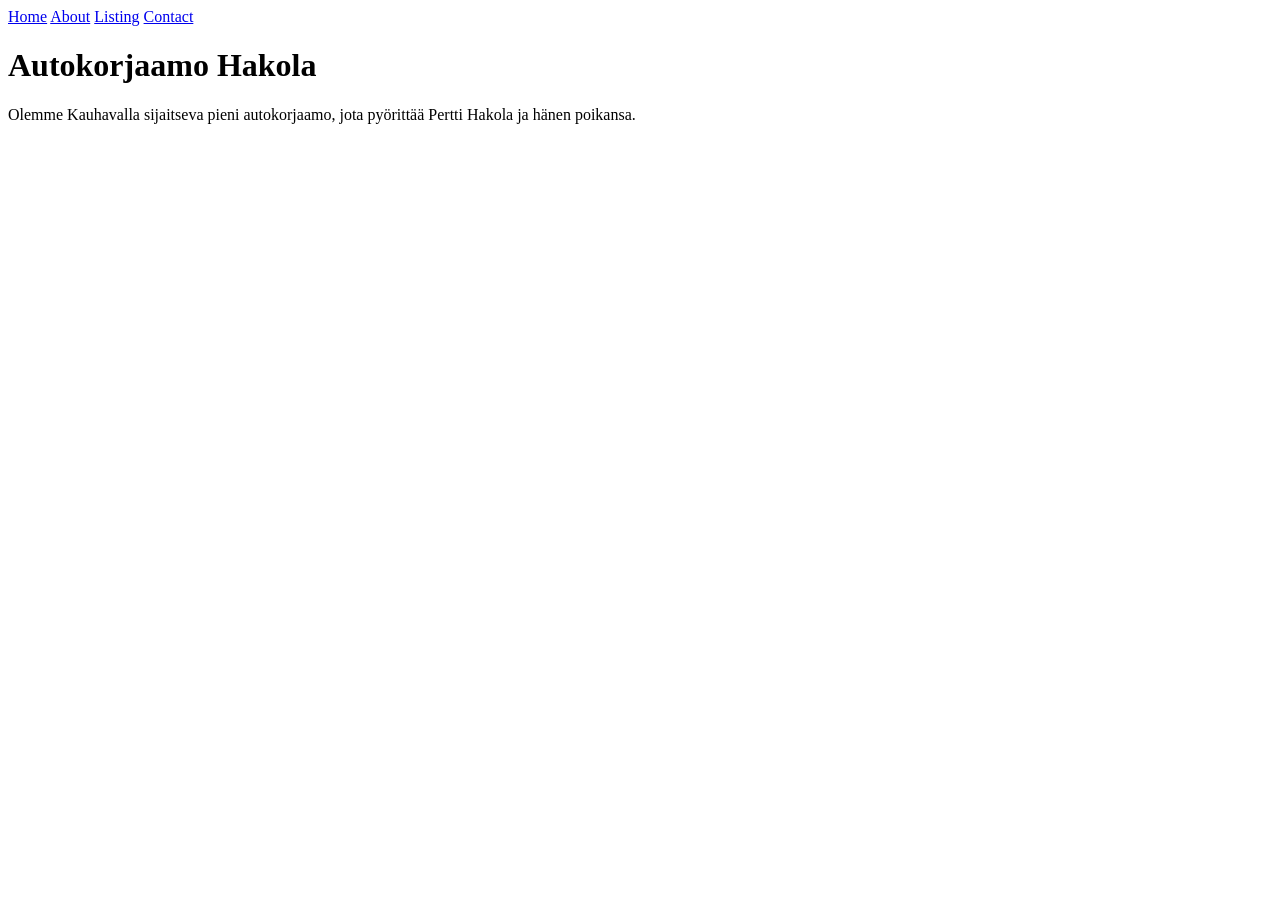
==== about.html @ 9fc7b778 "E1" ====
<!DOCTYPE html>
<html lang="f">
<head>
  <meta charset="UTF-8">
  <meta name="viewport" content="width=device-width, initial-scale=1.0">
  <title>Page title</title>
</head>
<body>
  <header>
    <nav>
      <a href="index.html">Home</a>
      <a href="about.html">About</a>
      <a href="listing.html">Listing</a>
      <a href="contact.html">Contact</a>
    </nav>
  </header>
  <main>
    <h1>Autokorjaamo Hakola</h1>
    <p>Olemme Kauhavalla sijaitseva pieni autokorjaamo, jota pyörittää Pertti Hakola ja hänen poikansa. </p>
  </main>
</body>
</html>
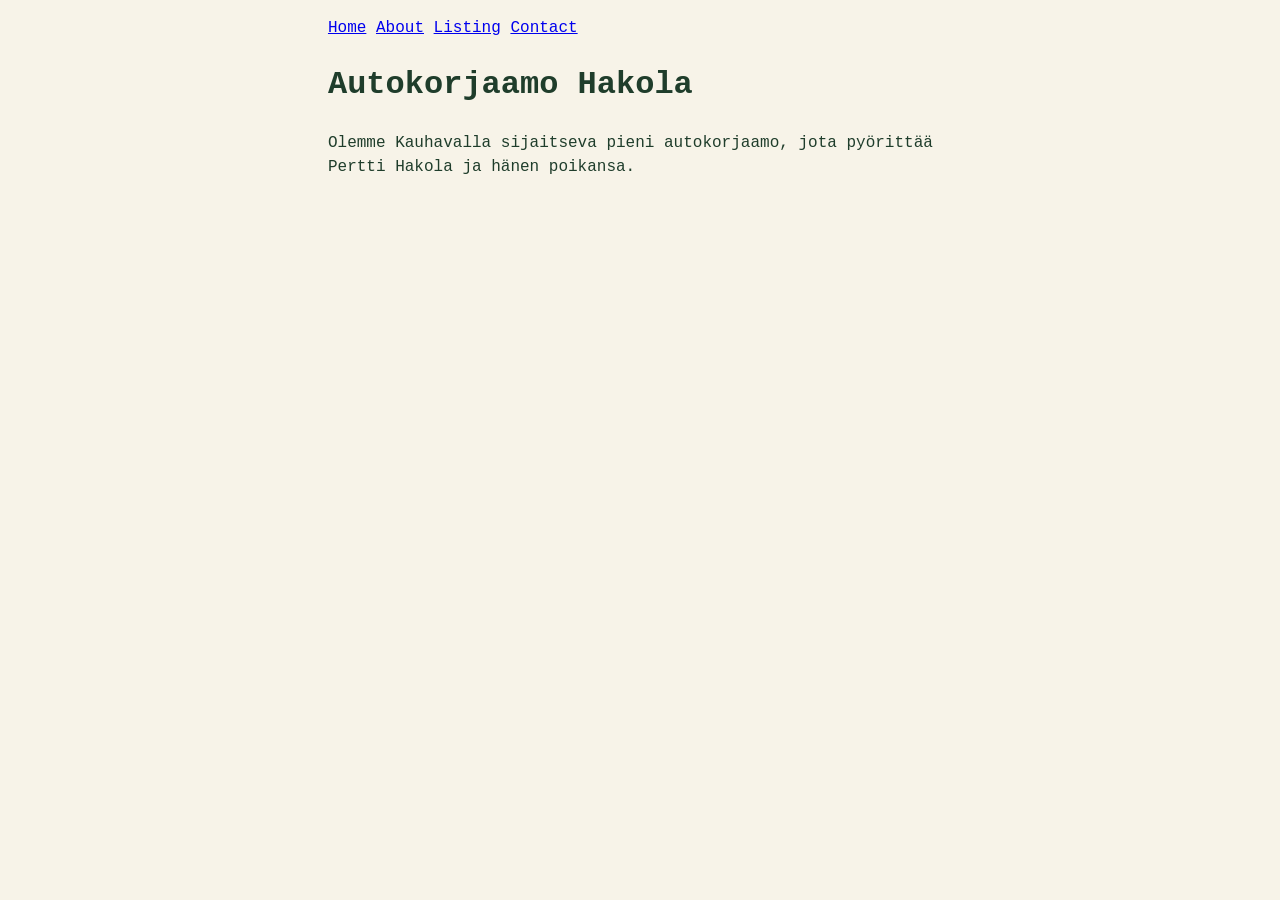
==== commit 2037bc87: "Uudet osat+vähän css" ====
--- a/about.html
+++ b/about.html
@@ -4,6 +4,7 @@
   <meta charset="UTF-8">
   <meta name="viewport" content="width=device-width, initial-scale=1.0">
   <title>Page title</title>
+  <link rel="stylesheet" href="style.css"
 </head>
 <body>
   <header>
--- a/style.css
+++ b/style.css
@@ -0,0 +1,63 @@
+/* Lecture 3 hands-on: style Kahvila Kaarna.
+   Edit only this file. Don't touch index.html.
+   Save, then reload the page in the browser after every step. */
+
+
+/* 1. Prove the stylesheet is linked.
+      body { background: pink; }
+      Page turns pink? Good, delete the line and carry on.
+      Nothing happens? Check the <link> in index.html and the file name. */
+
+
+/* 2. Typography on body:
+      a font-family (end with a generic family like sans-serif),
+      line-height: 1.5,
+      max-width: 65ch, and centre it with margin: 0 auto.
+      Add some padding so text doesn't touch the screen edge. */
+
+
+/* 3. Colours: pick three and name them in :root, for example
+      :root {
+        --text: #...;
+        --bg: #...;
+        --brand: #...;
+      }
+      Use them with var(--text) and so on.
+      Check the contrast in the DevTools colour picker: at least 4.5 : 1. */
+
+
+/* 4. Links: a colour, a :hover style, and a clearly visible
+      :focus-visible outline. Tab through the page to test it.
+      The nav links are too small to tap right now (the browser's
+      defaults fail the 24 px target size rule). Give them some
+      padding, or put the list items side by side with space between. */
+
+
+/* 5. Turn each article into a card: padding, border,
+      border-radius, and some space between the cards.
+      Style .price and .highlight too. */
+
+
+/* 6. Change one value in DevTools, then copy it back here.
+      (Changes in DevTools disappear when you reload.) */
+
+
+/* Finished early? The Zen Garden challenge:
+   restyle the page so your neighbour wouldn't recognise it.
+   Still no touching the HTML. */
+:root {
+      --text: #1f3d2b;
+      --bg: #f7f3e8;
+      --brand: #c8902e;
+}
+
+body {
+      font-family: 'Courier New', Courier, monospace;
+      line-height: 1.5;
+      max-width: 65ch;
+      margin:auto;
+      padding: 1rem;
+      color: var(--text);
+      background-color: var(--bg);
+      
+}
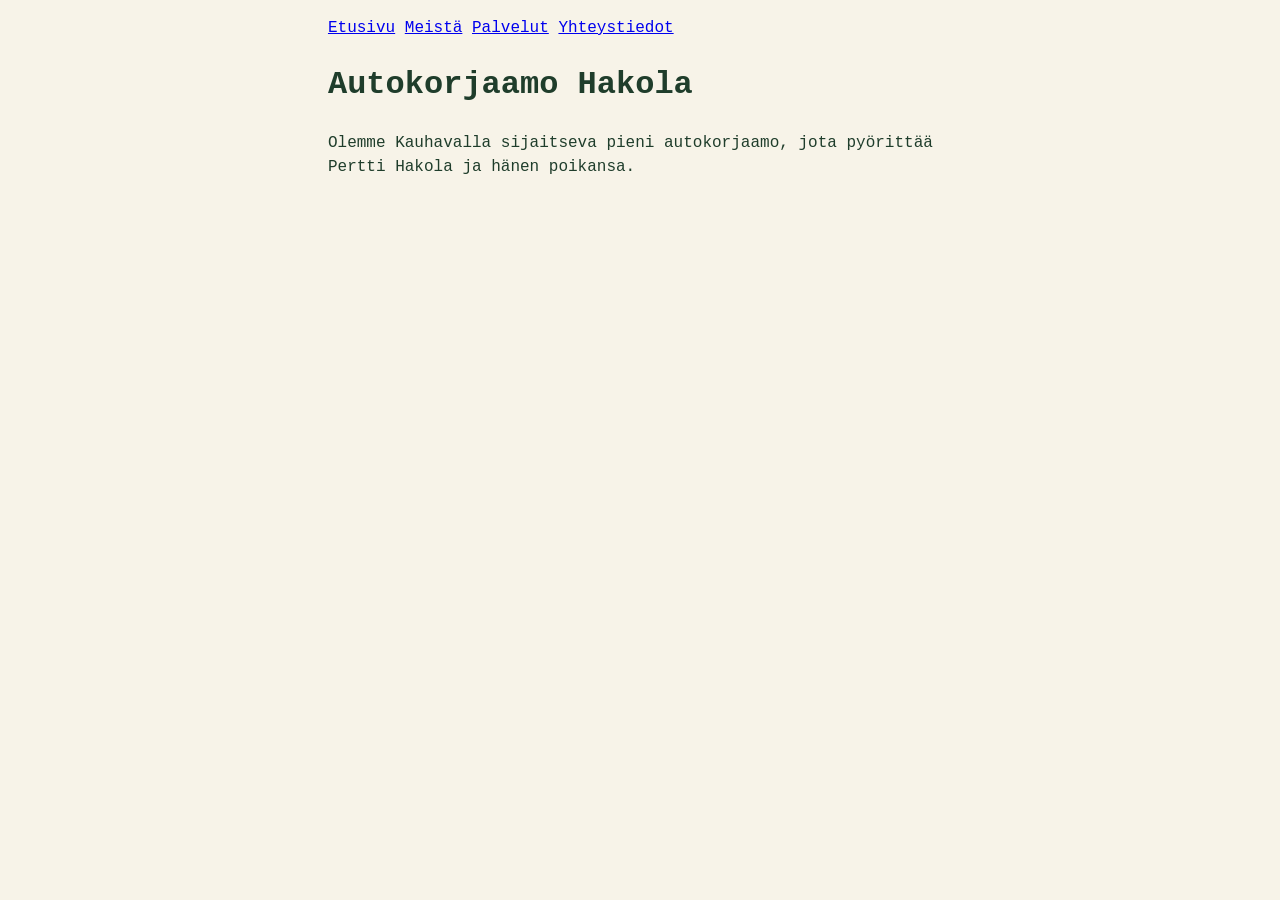
==== commit dcbfd6b2: "Korjaa linkit ja otsikot, lisää tyylitiedosto" ====
--- a/about.html
+++ b/about.html
@@ -1,18 +1,18 @@
 <!DOCTYPE html>
-<html lang="f">
+<html lang="fi">
 <head>
   <meta charset="UTF-8">
   <meta name="viewport" content="width=device-width, initial-scale=1.0">
   <title>Page title</title>
-  <link rel="stylesheet" href="style.css"
+  <link rel="stylesheet" href="style.css">
 </head>
 <body>
   <header>
     <nav>
-      <a href="index.html">Home</a>
-      <a href="about.html">About</a>
-      <a href="listing.html">Listing</a>
-      <a href="contact.html">Contact</a>
+      <a href="index.html">Etusivu</a>
+      <a href="about.html">Meistä</a>
+      <a href="listing.html">Palvelut</a>
+      <a href="contact.html">Yhteystiedot</a>
     </nav>
   </header>
   <main>
